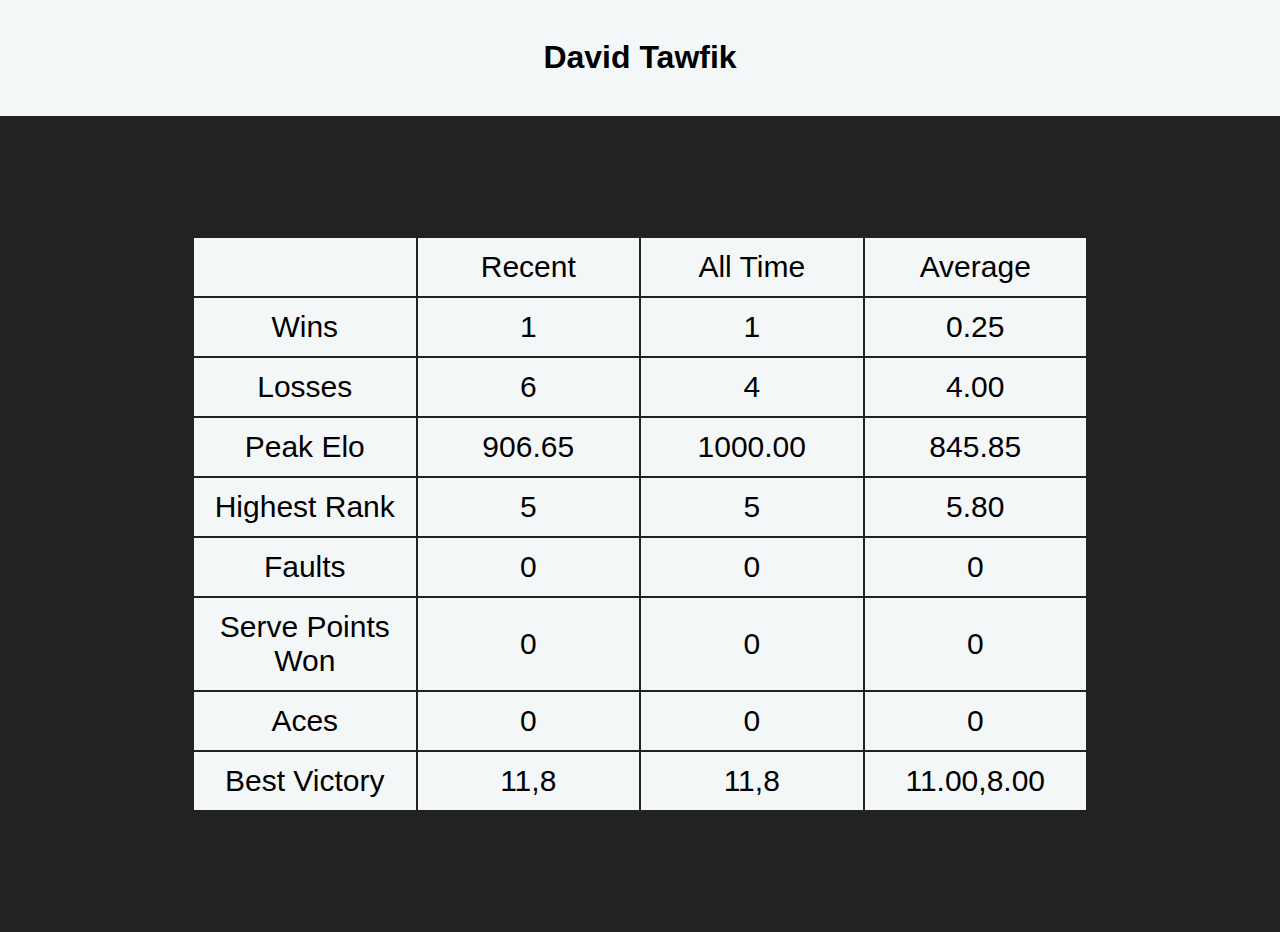
==== people/david.html @ 62040547 "Initial commit" ====
<!DOCTYPE html>

<head>
    <title>David's Statistics</title>
    <link rel=stylesheet href=../css/player.css>
</head>

<body>
    <div class=title-bar>
        <h1 class=title>David Tawfik</h1>
    </div>
<div>
    <table>
        <thead>
        <tr>
            <th scope=col class=value-cell></th>
            <th scope=col class=value-cell>Recent</th>
            <th scope=col class=value-cell>All Time</th>
            <th scope=col class=value-cell>Average</th>
        </tr>
        </thead>
        <tbody>
        <tr>
            <td class=name-cell>Wins</td>
            <td id=recentWins>???</td>
            <td id=allTimeWins>???</td>
            <td id=averageWins>???</td>
        </tr>
        <tr>
            <td class=name-cell>Losses</td>
            <td id=recentLosses>???</td>
            <td id=allTimeLosses>???</td>
            <td id=averageLosses>???</td>
        </tr>
        <tr>
            <td class=name-cell>Peak Elo</td>
            <td id=recentPeakElo>???</td>
            <td id=allTimePeakElo>???</td>
            <td id=averagePeakElo>???</td>
        </tr>
        <tr>
            <td class=name-cell>Highest Rank</td>
            <td id=recentHighestRank>???</td>
            <td id=allTimeHighestRank>???</td>
            <td id=averageHighestRank>???</td>
        </tr>
        <tr>
            <td class=name-cell>Faults</td>
            <td id=recentFaults>???</td>
            <td id=allTimeFaults>???</td>
            <td id=averageFaults>???</td>
        </tr>
        <tr>
            <td class=name-cell>Serve Points Won</td>
            <td id=recentServePointsWon>???</td>
            <td id=allTimeServePointsWon>???</td>
            <td id=averageServePointsWon>???</td>
        </tr>
        <tr>
            <td class=name-cell>Aces</td>
            <td id=recentAces>???</td>
            <td id=allTimeAces>???</td>
            <td id=averageAces>???</td>
        </tr>
        <tr>
            <td class=name-cell>Best Victory</td>
            <td id=recentVictory>???</td>
            <td id=allTimeVictory>???</td>
            <td id=averageVictory>???</td>
        </tr>
        </tbody>
    </table>
</div>
</body>

<script src=../index.js page=david></script>
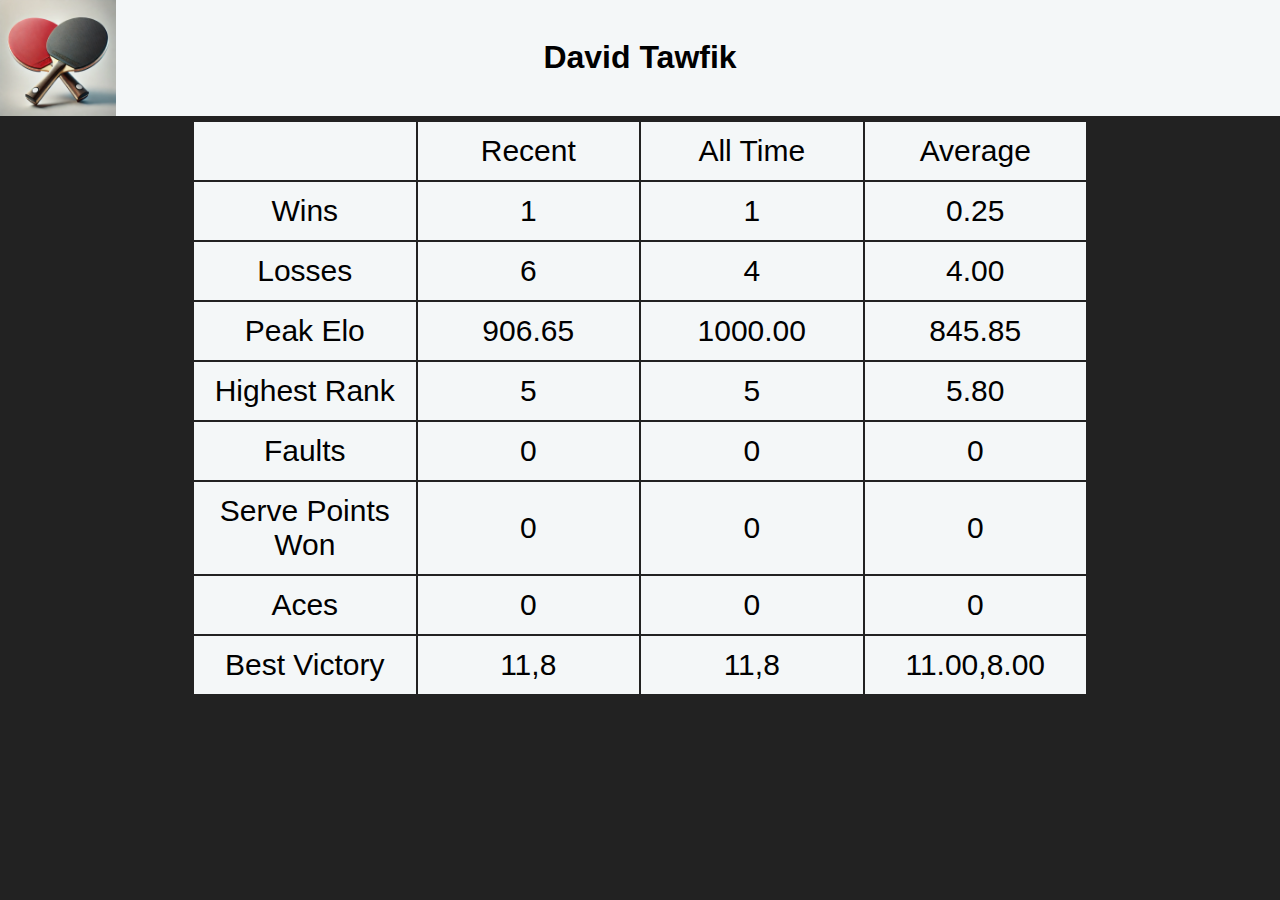
==== commit 5e09ef71: "Added return icon" ====
--- a/people/david.html
+++ b/people/david.html
@@ -6,6 +6,11 @@
 </head>
 
 <body>
+    <div>
+        <a href="../index.html">
+            <img class="icon" src="../icon.png"  alt="Icon"/>
+        </a>
+    </div>
     <div class=title-bar>
         <h1 class=title>David Tawfik</h1>
     </div>
